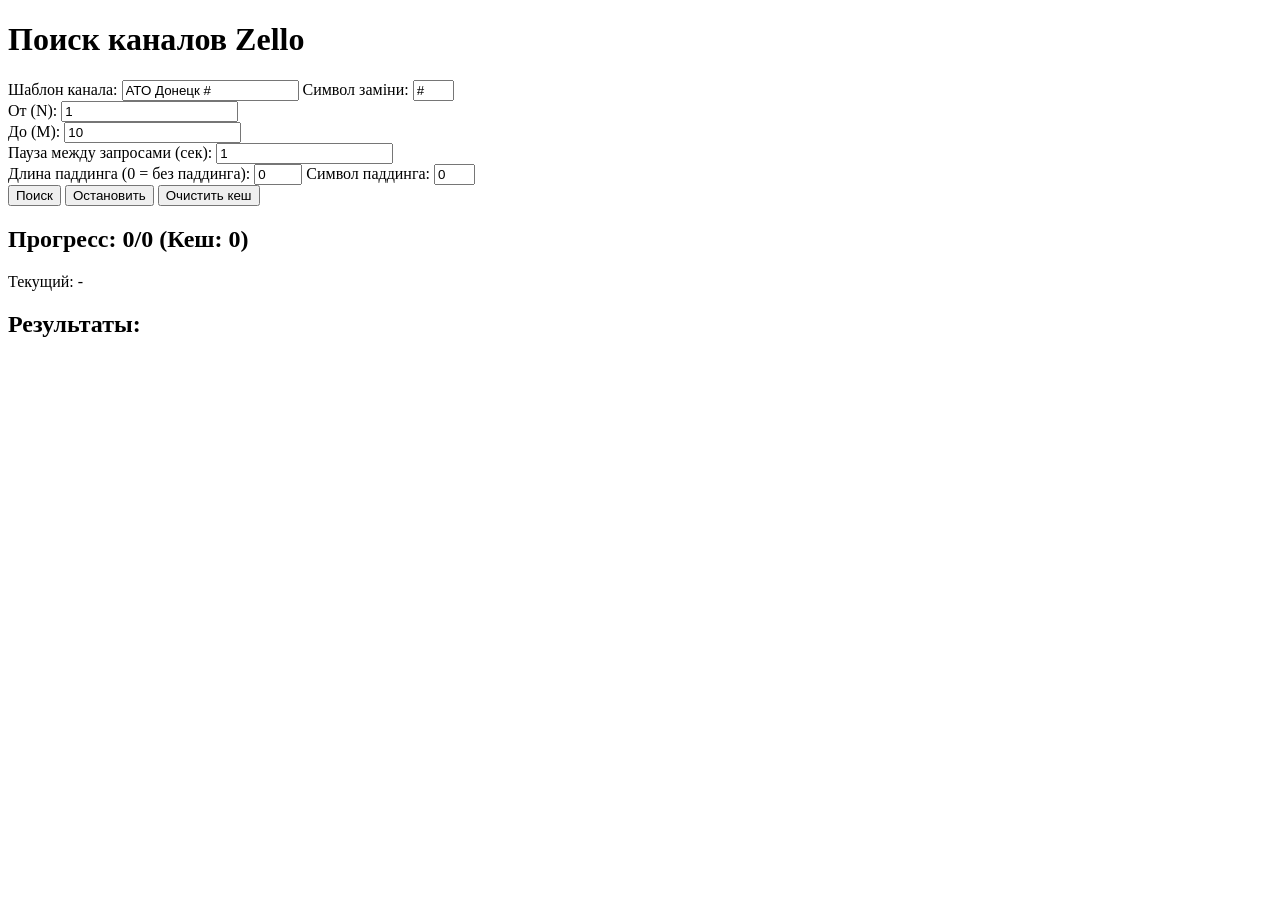
==== scanner.html @ 7b29cd63 "Add initial scanner.html for Zello channel search" ====
<!DOCTYPE html>
<html lang="ru">
<head>
    <meta charset="UTF-8">
    <meta name="viewport" content="width=device-width, initial-scale=1.0">
    <title>Zello Channel Search</title>
</head>
<body>
    <h1>Поиск каналов Zello</h1>
    
    <div>
        <label>
            Шаблон канала:
            <input type="text" id="template" value="АТО Донецк #" placeholder="АТО Донецк #" oninput="saveInputs()">
        </label>
        <label>
            Символ заміни:
            <input type="text" id="placeholder" value="#" maxlength="1" size="3" oninput="saveInputs()">
        </label>
    </div>
    
    <div>
        <label>
            От (N):
            <input type="number" id="fromNumber" value="1" min="0" oninput="saveInputs()">
        </label>
    </div>
    
    <div>
        <label>
            До (M):
            <input type="number" id="toNumber" value="10" min="0" oninput="saveInputs()">
        </label>
    </div>
    
    <div>
        <label>
            Пауза между запросами (сек):
            <input type="number" id="delay" value="1" min="0" step="0.1" oninput="saveInputs()">
        </label>
    </div>
    
    <div>
        <label>
            Длина паддинга (0 = без паддинга):
            <input type="number" id="padLength" value="0" min="0" max="10" oninput="saveInputs()">
        </label>
        <label>
            Символ паддинга:
            <input type="text" id="padChar" value="0" maxlength="1" size="3" oninput="saveInputs()">
        </label>
    </div>
    
    <div>
        <button onclick="searchChannels()">Поиск</button>
        <button onclick="stopSearch()">Остановить</button>
        <button onclick="clearCache()">Очистить кеш</button>
    </div>
    
    <div>
        <h2>Прогресс: <span id="progress">0/0</span> (Кеш: <span id="cacheCount">0</span>)</h2>
        <p>Текущий: <span id="currentChannel">-</span></p>
    </div>
    
    <div>
        <h2>Результаты:</h2>
        <div id="results"></div>
    </div>

    <script>
        let stopRequested = false;
        const DB_NAME = 'ZelloChannelCache';
        const DB_VERSION = 1;
        const STORE_NAME = 'channels';
        const SETTINGS_KEY = 'zello_search_settings';
        let db;

        function saveInputs() {
            const settings = {
                template: document.getElementById('template').value,
                placeholder: document.getElementById('placeholder').value,
                fromNumber: document.getElementById('fromNumber').value,
                toNumber: document.getElementById('toNumber').value,
                delay: document.getElementById('delay').value,
                padLength: document.getElementById('padLength').value,
                padChar: document.getElementById('padChar').value
            };
            localStorage.setItem(SETTINGS_KEY, JSON.stringify(settings));
        }

        function loadInputs() {
            try {
                const settings = JSON.parse(localStorage.getItem(SETTINGS_KEY));
                if (settings) {
                    if (settings.template) document.getElementById('template').value = settings.template;
                    if (settings.placeholder) document.getElementById('placeholder').value = settings.placeholder;
                    if (settings.fromNumber) document.getElementById('fromNumber').value = settings.fromNumber;
                    if (settings.toNumber) document.getElementById('toNumber').value = settings.toNumber;
                    if (settings.delay) document.getElementById('delay').value = settings.delay;
                    if (settings.padLength !== undefined) document.getElementById('padLength').value = settings.padLength;
                    if (settings.padChar) document.getElementById('padChar').value = settings.padChar;
                }
            } catch (e) {
                console.error('Ошибка загрузки настроек:', e);
            }
        }

        async function initDB() {
            return new Promise((resolve, reject) => {
                const request = indexedDB.open(DB_NAME, DB_VERSION);
                
                request.onerror = () => reject(request.error);
                request.onsuccess = () => {
                    db = request.result;
                    resolve(db);
                };
                
                request.onupgradeneeded = (event) => {
                    const db = event.target.result;
                    if (!db.objectStoreNames.contains(STORE_NAME)) {
                        db.createObjectStore(STORE_NAME, { keyPath: 'channelName' });
                    }
                };
            });
        }

        async function saveToCache(channelName, data) {
            if (!db) await initDB();
            return new Promise((resolve, reject) => {
                const transaction = db.transaction([STORE_NAME], 'readwrite');
                const store = transaction.objectStore(STORE_NAME);
                const request = store.put({
                    channelName: channelName,
                    data: data,
                    timestamp: Date.now()
                });
                request.onsuccess = () => {
                    updateCacheCount();
                    resolve();
                };
                request.onerror = () => reject(request.error);
            });
        }

        async function getFromCache(channelName) {
            if (!db) await initDB();
            return new Promise((resolve, reject) => {
                const transaction = db.transaction([STORE_NAME], 'readonly');
                const store = transaction.objectStore(STORE_NAME);
                const request = store.get(channelName);
                request.onsuccess = () => resolve(request.result);
                request.onerror = () => reject(request.error);
            });
        }

        async function clearCache() {
            if (!db) await initDB();
            return new Promise((resolve, reject) => {
                const transaction = db.transaction([STORE_NAME], 'readwrite');
                const store = transaction.objectStore(STORE_NAME);
                const request = store.clear();
                request.onsuccess = () => {
                    updateCacheCount();
                    alert('Кеш очищен');
                    resolve();
                };
                request.onerror = () => reject(request.error);
            });
        }

        async function getCacheCount() {
            if (!db) await initDB();
            return new Promise((resolve, reject) => {
                const transaction = db.transaction([STORE_NAME], 'readonly');
                const store = transaction.objectStore(STORE_NAME);
                const request = store.count();
                request.onsuccess = () => resolve(request.result);
                request.onerror = () => reject(request.error);
            });
        }

        async function updateCacheCount() {
            const count = await getCacheCount();
            document.getElementById('cacheCount').textContent = count;
        }

        function stopSearch() {
            stopRequested = true;
        }

        window.onload = async function() {
            await initDB();
            await updateCacheCount();
            loadInputs();
        };

        async function searchChannels() {
            const template = document.getElementById('template').value;
            const placeholder = document.getElementById('placeholder').value || '#';
            const fromNumber = parseInt(document.getElementById('fromNumber').value);
            const toNumber = parseInt(document.getElementById('toNumber').value);
            const delay = parseFloat(document.getElementById('delay').value) * 1000;
            const padLength = parseInt(document.getElementById('padLength').value) || 0;
            const padChar = document.getElementById('padChar').value || '0';
            const resultsDiv = document.getElementById('results');
            const progressSpan = document.getElementById('progress');
            const currentChannelSpan = document.getElementById('currentChannel');
            
            stopRequested = false;
            resultsDiv.innerHTML = '';
            currentChannelSpan.textContent = '-';
            
            if (!template.includes(placeholder)) {
                alert(`Шаблон должен содержать символ ${placeholder} для подстановки`);
                return;
            }
            
            if (fromNumber > toNumber) {
                alert('Начальное значение должно быть меньше или равно конечному');
                return;
            }
            
            const total = toNumber - fromNumber + 1;
            let completed = 0;
            
            for (let i = fromNumber; i <= toNumber; i++) {
                if (stopRequested) {
                    resultsDiv.innerHTML += '<p><strong>Поиск остановлен пользователем</strong></p>';
                    break;
                }
                
                // Применяем паддинг если нужно
                const numberStr = padLength > 0 ? String(i).padStart(padLength, padChar) : String(i);
                const channelName = template.replace(placeholder, numberStr);
                progressSpan.textContent = `${completed + 1}/${total}`;
                currentChannelSpan.textContent = channelName;
                
                // Проверяем кеш
                const cached = await getFromCache(channelName);
                
                if (cached) {
                    console.log(`Используем кеш для: ${channelName}`);
                    displayResults(channelName, cached.data, true, resultsDiv);
                } else {
                    console.log(`Запрос к API для: ${channelName}`);
                    try {
                        // Ждем завершения запроса
                        const response = await fetch(`https://corsproxy.io/?https://search.zello.com/find_channels?name=${encodeURIComponent(channelName)}`);
                        
                        // Проверяем статус ответа
                        if (response.status !== 200) {
                            console.error(`Ошибка HTTP ${response.status} для ${channelName}`);
                            resultsDiv.innerHTML += `<p style="color: red;"><strong>Ошибка: HTTP ${response.status}. Поиск остановлен.</strong></p>`;
                            break;
                        }
                        
                        const data = await response.json();
                        
                        // Сохраняем в кеш и ждем завершения
                        await saveToCache(channelName, data);
                        
                        // Отображаем результаты
                        displayResults(channelName, data, false, resultsDiv);
                        
                        // Пауза после успешного запроса к API
                        if (i < toNumber && delay > 0) {
                            await new Promise(resolve => setTimeout(resolve, delay));
                        }
                    } catch (error) {
                        console.error(`Ошибка для ${channelName}:`, error);
                        resultsDiv.innerHTML += `<p style="color: red;"><strong>Ошибка сети: ${error.message}. Поиск остановлен.</strong></p>`;
                        break;
                    }
                }
                
                completed++;
                progressSpan.textContent = `${completed}/${total}`;
            }
            
            if (!stopRequested) {
                resultsDiv.innerHTML += '<p><strong>Поиск завершен</strong></p>';
            }
            currentChannelSpan.textContent = '-';
        }

        function displayResults(searchName, data, fromCache, resultsDiv) {
            // Показываем только если каналы найдены
            if (data.channel_list && data.channel_list.length > 0) {
                data.channel_list.forEach((channel, index) => {
                    const subscribers = data.subscribers[index] || 0;
                    const owner = data.owner[index] || 'N/A';
                    const p = document.createElement('p');
                    p.textContent = `${channel} | Владелец: ${owner} | Подписчиков: ${subscribers}`;
                    resultsDiv.insertBefore(p, resultsDiv.firstChild);
                });
            }
        }
    </script>
</body>
</html>
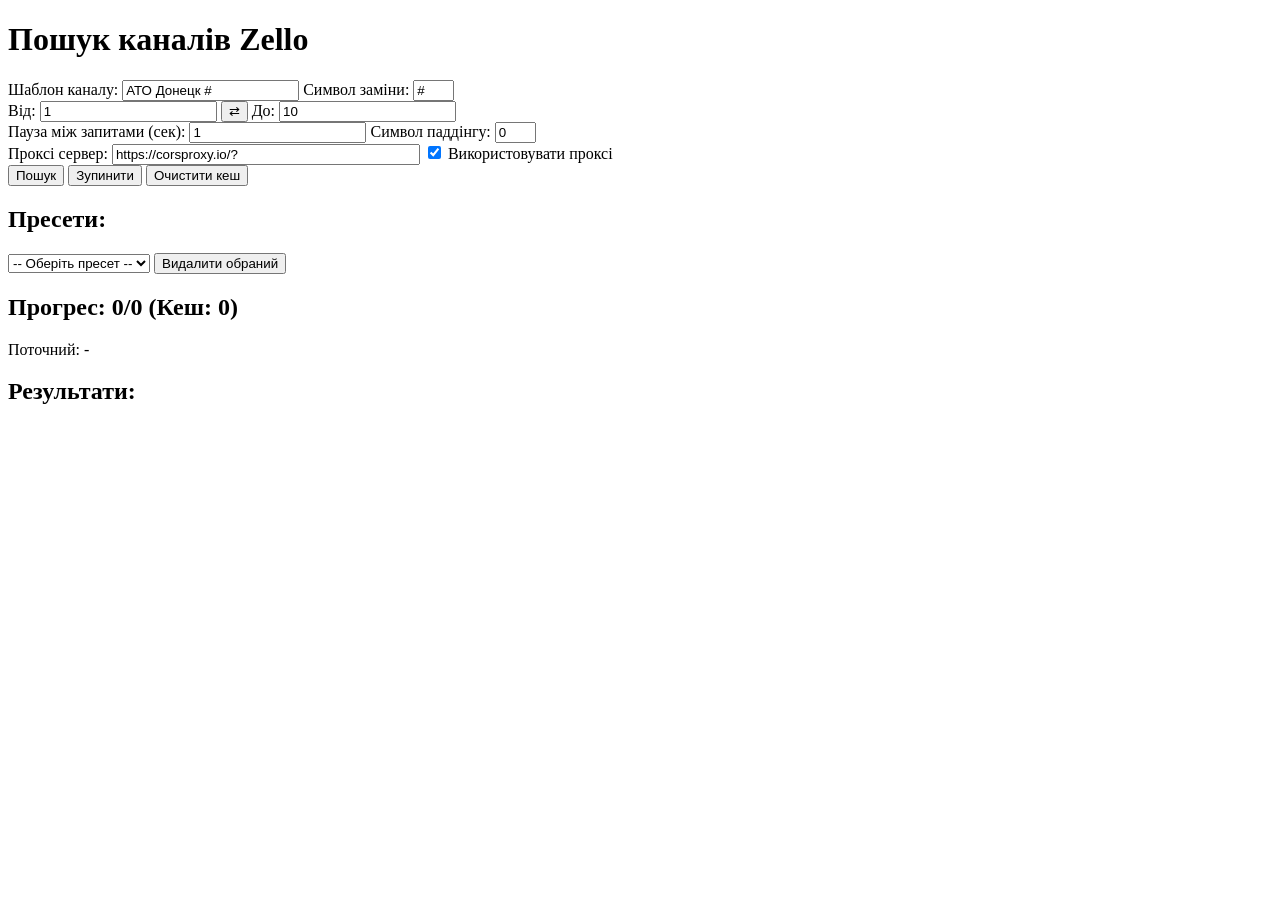
==== commit d6d919e9: "Translate UI text from Russian to Ukrainian" ====
--- a/scanner.html
+++ b/scanner.html
@@ -1,17 +1,16 @@
-
 <!DOCTYPE html>
 <html lang="ru">
 <head>
     <meta charset="UTF-8">
     <meta name="viewport" content="width=device-width, initial-scale=1.0">
-    <title>Zello Channel Search</title>
+    <title>Пошук каналів Zello</title>
 </head>
 <body>
-    <h1>Поиск каналов Zello</h1>
-    
-    <div>
-        <label>
-            Шаблон канала:
+    <h1>Пошук каналів Zello</h1>
+    
+    <div>
+        <label>
+            Шаблон каналу:
             <input type="text" id="template" value="АТО Донецк #" placeholder="АТО Донецк #" oninput="saveInputs()">
         </label>
         <label>
@@ -22,57 +21,68 @@
     
     <div>
         <label>
-            От (N):
+            Від:
             <input type="number" id="fromNumber" value="1" min="0" oninput="saveInputs()">
         </label>
-    </div>
-    
-    <div>
-        <label>
-            До (M):
+        <button onclick="swapFromTo()">⇄</button>
+        <label>
+            До:
             <input type="number" id="toNumber" value="10" min="0" oninput="saveInputs()">
         </label>
     </div>
     
     <div>
         <label>
-            Пауза между запросами (сек):
+            Пауза між запитами (сек):
             <input type="number" id="delay" value="1" min="0" step="0.1" oninput="saveInputs()">
         </label>
-    </div>
-    
-    <div>
-        <label>
-            Длина паддинга (0 = без паддинга):
-            <input type="number" id="padLength" value="0" min="0" max="10" oninput="saveInputs()">
-        </label>
-        <label>
-            Символ паддинга:
+        <label>
+            Символ паддінгу:
             <input type="text" id="padChar" value="0" maxlength="1" size="3" oninput="saveInputs()">
         </label>
     </div>
     
     <div>
-        <button onclick="searchChannels()">Поиск</button>
-        <button onclick="stopSearch()">Остановить</button>
-        <button onclick="clearCache()">Очистить кеш</button>
-    </div>
-    
-    <div>
-        <h2>Прогресс: <span id="progress">0/0</span> (Кеш: <span id="cacheCount">0</span>)</h2>
-        <p>Текущий: <span id="currentChannel">-</span></p>
-    </div>
-    
-    <div>
-        <h2>Результаты:</h2>
+        <label>
+            Проксі сервер:
+            <input type="text" id="proxyServer" value="https://corsproxy.io/?" placeholder="https://corsproxy.io/?" style="width: 300px;" oninput="saveInputs()">
+        </label>
+        <label>
+            <input type="checkbox" id="useProxy" checked onchange="saveInputs()">
+            Використовувати проксі
+        </label>
+    </div>
+    
+    <div>
+        <button onclick="searchChannels()">Пошук</button>
+        <button onclick="stopSearch()">Зупинити</button>
+        <button onclick="clearCache()">Очистити кеш</button>
+    </div>
+    
+    <div>
+        <h2>Пресети:</h2>
+        <select id="presetsSelect" onchange="loadPresetFromSelect()">
+            <option value="">-- Оберіть пресет --</option>
+        </select>
+        <button onclick="deleteSelectedPreset()">Видалити обраний</button>
+    </div>
+    
+    <div>
+        <h2>Прогрес: <span id="progress">0/0</span> (Кеш: <span id="cacheCount">0</span>)</h2>
+        <p>Поточний: <span id="currentChannel">-</span></p>
+    </div>
+    
+    <div>
+        <h2>Результати:</h2>
         <div id="results"></div>
     </div>
 
     <script>
         let stopRequested = false;
         const DB_NAME = 'ZelloChannelCache';
-        const DB_VERSION = 1;
+        const DB_VERSION = 2;
         const STORE_NAME = 'channels';
+        const PRESETS_STORE = 'presets';
         const SETTINGS_KEY = 'zello_search_settings';
         let db;
 
@@ -83,8 +93,9 @@
                 fromNumber: document.getElementById('fromNumber').value,
                 toNumber: document.getElementById('toNumber').value,
                 delay: document.getElementById('delay').value,
-                padLength: document.getElementById('padLength').value,
-                padChar: document.getElementById('padChar').value
+                padChar: document.getElementById('padChar').value,
+                proxyServer: document.getElementById('proxyServer').value,
+                useProxy: document.getElementById('useProxy').checked
             };
             localStorage.setItem(SETTINGS_KEY, JSON.stringify(settings));
         }
@@ -98,11 +109,12 @@
                     if (settings.fromNumber) document.getElementById('fromNumber').value = settings.fromNumber;
                     if (settings.toNumber) document.getElementById('toNumber').value = settings.toNumber;
                     if (settings.delay) document.getElementById('delay').value = settings.delay;
-                    if (settings.padLength !== undefined) document.getElementById('padLength').value = settings.padLength;
                     if (settings.padChar) document.getElementById('padChar').value = settings.padChar;
+                    if (settings.proxyServer !== undefined) document.getElementById('proxyServer').value = settings.proxyServer;
+                    if (settings.useProxy !== undefined) document.getElementById('useProxy').checked = settings.useProxy;
                 }
             } catch (e) {
-                console.error('Ошибка загрузки настроек:', e);
+                console.error('Помилка завантаження налаштувань:', e);
             }
         }
 
@@ -120,6 +132,9 @@
                     const db = event.target.result;
                     if (!db.objectStoreNames.contains(STORE_NAME)) {
                         db.createObjectStore(STORE_NAME, { keyPath: 'channelName' });
+                    }
+                    if (!db.objectStoreNames.contains(PRESETS_STORE)) {
+                        db.createObjectStore(PRESETS_STORE, { keyPath: 'id', autoIncrement: true });
                     }
                 };
             });
@@ -162,7 +177,7 @@
                 const request = store.clear();
                 request.onsuccess = () => {
                     updateCacheCount();
-                    alert('Кеш очищен');
+                    alert('Кеш очищено');
                     resolve();
                 };
                 request.onerror = () => reject(request.error);
@@ -189,10 +204,185 @@
             stopRequested = true;
         }
 
+        function swapFromTo() {
+            const fromInput = document.getElementById('fromNumber');
+            const toInput = document.getElementById('toNumber');
+            const temp = fromInput.value;
+            fromInput.value = toInput.value;
+            toInput.value = temp;
+            saveInputs();
+        }
+
+        function beep() {
+            const audioContext = new (window.AudioContext || window.webkitAudioContext)();
+            const oscillator = audioContext.createOscillator();
+            const gainNode = audioContext.createGain();
+            
+            oscillator.connect(gainNode);
+            gainNode.connect(audioContext.destination);
+            
+            oscillator.frequency.value = 800;
+            oscillator.type = 'sine';
+            
+            gainNode.gain.setValueAtTime(0.3, audioContext.currentTime);
+            gainNode.gain.exponentialRampToValueAtTime(0.01, audioContext.currentTime + 0.5);
+            
+            oscillator.start(audioContext.currentTime);
+            oscillator.stop(audioContext.currentTime + 0.5);
+        }
+
+        function beepFound() {
+            const audioContext = new (window.AudioContext || window.webkitAudioContext)();
+            const oscillator = audioContext.createOscillator();
+            const gainNode = audioContext.createGain();
+            
+            oscillator.connect(gainNode);
+            gainNode.connect(audioContext.destination);
+            
+            oscillator.frequency.value = 1200;
+            oscillator.type = 'sine';
+            
+            gainNode.gain.setValueAtTime(0.2, audioContext.currentTime);
+            gainNode.gain.exponentialRampToValueAtTime(0.01, audioContext.currentTime + 0.3);
+            
+            oscillator.start(audioContext.currentTime);
+            oscillator.stop(audioContext.currentTime + 0.3);
+        }
+
+        async function savePreset(settings) {
+            if (!db) await initDB();
+            
+            // Проверяем наличие дубликатов
+            const existingPresets = await new Promise((resolve, reject) => {
+                const transaction = db.transaction([PRESETS_STORE], 'readonly');
+                const store = transaction.objectStore(PRESETS_STORE);
+                const request = store.getAll();
+                request.onsuccess = () => resolve(request.result);
+                request.onerror = () => reject(request.error);
+            });
+            
+            // Проверяем есть ли такой же пресет
+            const isDuplicate = existingPresets.some(preset => 
+                preset.template === settings.template &&
+                preset.placeholder === settings.placeholder &&
+                preset.fromNumber === settings.fromNumber &&
+                preset.toNumber === settings.toNumber &&
+                preset.padChar === settings.padChar
+            );
+            
+            if (isDuplicate) {
+                return; // Не добавляем дубликат
+            }
+            
+            return new Promise((resolve, reject) => {
+                const transaction = db.transaction([PRESETS_STORE], 'readwrite');
+                const store = transaction.objectStore(PRESETS_STORE);
+                const preset = {
+                    ...settings,
+                    timestamp: Date.now()
+                };
+                const request = store.add(preset);
+                request.onsuccess = () => {
+                    loadPresets();
+                    resolve();
+                };
+                request.onerror = () => reject(request.error);
+            });
+        }
+
+        async function loadPresets() {
+            if (!db) await initDB();
+            return new Promise((resolve, reject) => {
+                const transaction = db.transaction([PRESETS_STORE], 'readonly');
+                const store = transaction.objectStore(PRESETS_STORE);
+                const request = store.getAll();
+                request.onsuccess = () => {
+                    displayPresets(request.result);
+                    resolve(request.result);
+                };
+                request.onerror = () => reject(request.error);
+            });
+        }
+
+        async function deletePreset(id) {
+            if (!db) await initDB();
+            return new Promise((resolve, reject) => {
+                const transaction = db.transaction([PRESETS_STORE], 'readwrite');
+                const store = transaction.objectStore(PRESETS_STORE);
+                const request = store.delete(id);
+                request.onsuccess = () => {
+                    loadPresets();
+                    resolve();
+                };
+                request.onerror = () => reject(request.error);
+            });
+        }
+
+        function displayPresets(presets) {
+            const presetsSelect = document.getElementById('presetsSelect');
+            
+            // Очищаем, оставляя только первый option
+            presetsSelect.innerHTML = '<option value="">-- Оберіть пресет --</option>';
+            
+            if (presets.length === 0) {
+                return;
+            }
+
+            presets.reverse().forEach(preset => {
+                const option = document.createElement('option');
+                option.value = preset.id;
+                option.textContent = `${preset.template} (${preset.fromNumber}-${preset.toNumber})`;
+                presetsSelect.appendChild(option);
+            });
+        }
+
+        function loadPresetFromSelect() {
+            const presetsSelect = document.getElementById('presetsSelect');
+            const presetId = parseInt(presetsSelect.value);
+            if (presetId) {
+                loadPreset(presetId);
+            }
+        }
+
+        function deleteSelectedPreset() {
+            const presetsSelect = document.getElementById('presetsSelect');
+            const presetId = parseInt(presetsSelect.value);
+            if (presetId) {
+                deletePreset(presetId);
+                presetsSelect.value = '';
+            } else {
+                alert('Оберіть пресет для видалення');
+            }
+        }
+
+        function loadPreset(id) {
+            if (!db) return;
+            const transaction = db.transaction([PRESETS_STORE], 'readonly');
+            const store = transaction.objectStore(PRESETS_STORE);
+            const request = store.get(id);
+            request.onsuccess = () => {
+                const preset = request.result;
+                if (preset) {
+                    document.getElementById('template').value = preset.template;
+                    document.getElementById('placeholder').value = preset.placeholder;
+                    document.getElementById('fromNumber').value = preset.fromNumber;
+                    document.getElementById('toNumber').value = preset.toNumber;
+                    document.getElementById('delay').value = preset.delay;
+                    document.getElementById('padChar').value = preset.padChar;
+                    saveInputs();
+                }
+            };
+        }
+
+        function stopSearch() {
+            stopRequested = true;
+        }
+
         window.onload = async function() {
             await initDB();
             await updateCacheCount();
             loadInputs();
+            await loadPresets();
         };
 
         async function searchChannels() {
@@ -201,38 +391,68 @@
             const fromNumber = parseInt(document.getElementById('fromNumber').value);
             const toNumber = parseInt(document.getElementById('toNumber').value);
             const delay = parseFloat(document.getElementById('delay').value) * 1000;
-            const padLength = parseInt(document.getElementById('padLength').value) || 0;
             const padChar = document.getElementById('padChar').value || '0';
+            const proxyServer = document.getElementById('proxyServer').value || '';
+            const useProxy = document.getElementById('useProxy').checked;
             const resultsDiv = document.getElementById('results');
             const progressSpan = document.getElementById('progress');
             const currentChannelSpan = document.getElementById('currentChannel');
             
             stopRequested = false;
-            resultsDiv.innerHTML = '';
+            resultsDiv.innerHTML = `
+                <table border="1" cellpadding="5" cellspacing="0" style="width: 100%; border-collapse: collapse;">
+                    <thead>
+                        <tr>
+                            <th>Канал</th>
+                            <th>Власник</th>
+                            <th>Підписників</th>
+                        </tr>
+                    </thead>
+                    <tbody id="resultsBody">
+                    </tbody>
+                </table>
+            `;
             currentChannelSpan.textContent = '-';
             
             if (!template.includes(placeholder)) {
-                alert(`Шаблон должен содержать символ ${placeholder} для подстановки`);
+                alert(`Шаблон повинен містити символ ${placeholder} для підстановки`);
                 return;
             }
             
-            if (fromNumber > toNumber) {
-                alert('Начальное значение должно быть меньше или равно конечному');
-                return;
-            }
-            
-            const total = toNumber - fromNumber + 1;
+            // Автоматическое определение паддинга по количеству символов заміни
+            const regex = new RegExp(`${placeholder.replace(/[.*+?^${}()|[\]\\]/g, '\\$&')}+`, 'g');
+            const matches = template.match(regex);
+            const padLength = matches && matches.length > 0 ? matches[0].length : 0;
+            
+            // Определяем направление и шаг
+            const step = fromNumber <= toNumber ? 1 : -1;
+            const total = Math.abs(toNumber - fromNumber) + 1;
             let completed = 0;
             
-            for (let i = fromNumber; i <= toNumber; i++) {
+            // Сохраняем пресет
+            await savePreset({
+                template,
+                placeholder,
+                fromNumber,
+                toNumber,
+                delay: delay / 1000,
+                padChar
+            });
+            
+            for (let i = fromNumber; step > 0 ? i <= toNumber : i >= toNumber; i += step) {
                 if (stopRequested) {
-                    resultsDiv.innerHTML += '<p><strong>Поиск остановлен пользователем</strong></p>';
+                    const resultsBody = document.getElementById('resultsBody');
+                    const tr = document.createElement('tr');
+                    tr.innerHTML = '<td colspan="3"><strong>Пошук зупинено користувачем</strong></td>';
+                    resultsBody.appendChild(tr);
                     break;
                 }
                 
                 // Применяем паддинг если нужно
                 const numberStr = padLength > 0 ? String(i).padStart(padLength, padChar) : String(i);
-                const channelName = template.replace(placeholder, numberStr);
+                // Заменяем все последовательные символы placeholder на число
+                const regex = new RegExp(`${placeholder.replace(/[.*+?^${}()|[\]\\]/g, '\\$&')}+`);
+                const channelName = template.replace(regex, numberStr);
                 progressSpan.textContent = `${completed + 1}/${total}`;
                 currentChannelSpan.textContent = channelName;
                 
@@ -240,18 +460,23 @@
                 const cached = await getFromCache(channelName);
                 
                 if (cached) {
-                    console.log(`Используем кеш для: ${channelName}`);
+                    console.log(`Використовуємо кеш для: ${channelName}`);
                     displayResults(channelName, cached.data, true, resultsDiv);
                 } else {
-                    console.log(`Запрос к API для: ${channelName}`);
+                    console.log(`Запит до API для: ${channelName}`);
                     try {
                         // Ждем завершения запроса
-                        const response = await fetch(`https://corsproxy.io/?https://search.zello.com/find_channels?name=${encodeURIComponent(channelName)}`);
+                        const apiUrl = `https://search.zello.com/find_channels?name=${encodeURIComponent(channelName)}`;
+                        const url = useProxy ? `${proxyServer}${apiUrl}` : apiUrl;
+                        const response = await fetch(url);
                         
                         // Проверяем статус ответа
                         if (response.status !== 200) {
-                            console.error(`Ошибка HTTP ${response.status} для ${channelName}`);
-                            resultsDiv.innerHTML += `<p style="color: red;"><strong>Ошибка: HTTP ${response.status}. Поиск остановлен.</strong></p>`;
+                            console.error(`Помилка HTTP ${response.status} для ${channelName}`);
+                            const resultsBody = document.getElementById('resultsBody');
+                            const tr = document.createElement('tr');
+                            tr.innerHTML = '<td colspan="3" style="color: red;"><strong>Помилка: HTTP ' + response.status + '. Пошук зупинено.</strong></td>';
+                            resultsBody.appendChild(tr);
                             break;
                         }
                         
@@ -268,8 +493,11 @@
                             await new Promise(resolve => setTimeout(resolve, delay));
                         }
                     } catch (error) {
-                        console.error(`Ошибка для ${channelName}:`, error);
-                        resultsDiv.innerHTML += `<p style="color: red;"><strong>Ошибка сети: ${error.message}. Поиск остановлен.</strong></p>`;
+                        console.error(`Помилка для ${channelName}:`, error);
+                        const resultsBody = document.getElementById('resultsBody');
+                        const tr = document.createElement('tr');
+                        tr.innerHTML = '<td colspan="3" style="color: red;"><strong>Помилка мережі: ' + error.message + '. Пошук зупинено.</strong></td>';
+                        resultsBody.appendChild(tr);
                         break;
                     }
                 }
@@ -278,21 +506,35 @@
                 progressSpan.textContent = `${completed}/${total}`;
             }
             
+            const resultsBody = document.getElementById('resultsBody');
             if (!stopRequested) {
-                resultsDiv.innerHTML += '<p><strong>Поиск завершен</strong></p>';
+                const tr = document.createElement('tr');
+                tr.innerHTML = '<td colspan="3"><strong>Пошук завершено</strong></td>';
+                resultsBody.appendChild(tr);
             }
             currentChannelSpan.textContent = '-';
+            beep();
         }
 
         function displayResults(searchName, data, fromCache, resultsDiv) {
             // Показываем только если каналы найдены
             if (data.channel_list && data.channel_list.length > 0) {
+                // Звуковой сигнал при находке (только для новых, не из кеша)
+                if (!fromCache) {
+                    beepFound();
+                }
+                
+                const tbody = document.getElementById('resultsBody');
                 data.channel_list.forEach((channel, index) => {
                     const subscribers = data.subscribers[index] || 0;
                     const owner = data.owner[index] || 'N/A';
-                    const p = document.createElement('p');
-                    p.textContent = `${channel} | Владелец: ${owner} | Подписчиков: ${subscribers}`;
-                    resultsDiv.insertBefore(p, resultsDiv.firstChild);
+                    const tr = document.createElement('tr');
+                    tr.innerHTML = `
+                        <td>${channel}</td>
+                        <td>${owner}</td>
+                        <td>${subscribers}</td>
+                    `;
+                    tbody.insertBefore(tr, tbody.firstChild);
                 });
             }
         }
